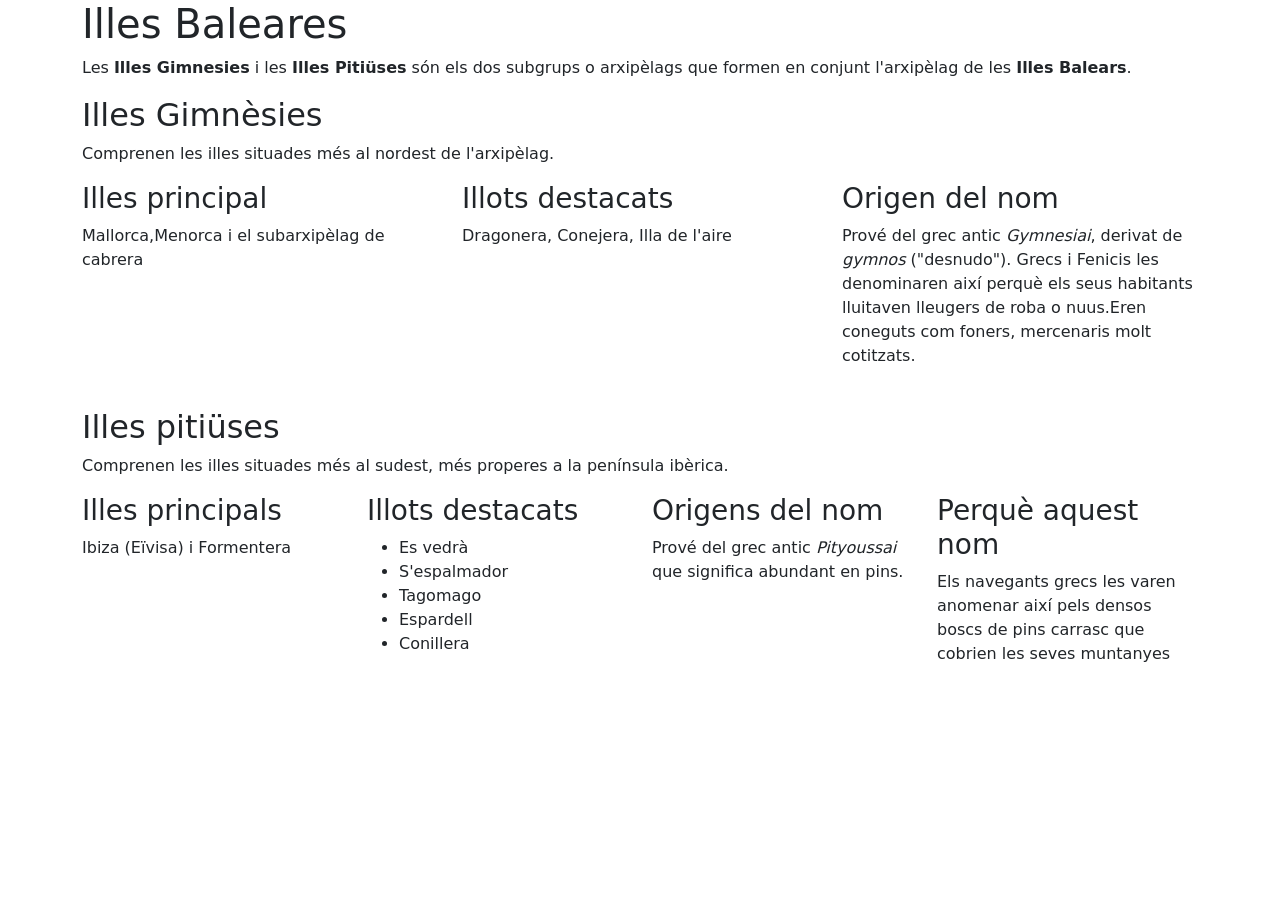
==== Boostrap/index.html @ 4b25b973 "first commit" ====
<!DOCTYPE html>
<html lang="en">
<head>
    <meta charset="UTF-8">
    <meta name="viewport" content="width=device-width, initial-scale=1.0">
    <title>Document</title>
    <link href="https://cdn.jsdelivr.net/npm/bootstrap@5.3.8/dist/css/bootstrap.min.css" rel="stylesheet" integrity="sha384-sRIl4kxILFvY47J16cr9ZwB07vP4J8+LH7qKQnuqkuIAvNWLzeN8tE5YBujZqJLB" crossorigin="anonymous">
</head>
<body>
    <div class="container">
    <h1>Illes Baleares</h1>
        <p>
            Les <b>Illes Gimnesies</b> i les <b>Illes Pitiüses</b> són els dos subgrups o arxipèlags que formen en conjunt l'arxipèlag de les 
            <b>Illes Balears</b>.
        </p>
        <h2>Illes Gimnèsies</h2>
        <p>Comprenen les illes situades més al nordest de l'arxipèlag.</p>
    </div>
    <div class="container">
        <div class="row">
            <div class="col-md-4">
                <h3>Illes principal</h3>
                <p>Mallorca,Menorca i el subarxipèlag de cabrera</p>
                <img class="img-fluid" src="https://encrypted-tbn0.gstatic.com/images?q=tbn:ANd9GcS87lGiHf0_x8SH3TBzzMh7G-G3YgY6gRrtIcnYkMM3cRiZl6JROLq-gmw&s=10" alt="">
            </div>
            <div class="col-md-4">
                <h3>Illots destacats</h3>
                <p>Dragonera, Conejera, Illa de l'aire</p>
                <img class="img-fluid" src="https://thumb.wikimedia.org/wikipedia/commons/thumb/1/1e/Dragonera2.jpg/1280px-Dragonera2.jpg?utm_source=ca.wikipedia.org&utm_campaign=index&utm_content=thumbnail" alt=""> 
                <img class="img-fluid" src="https://encrypted-tbn0.gstatic.com/images?q=tbn:ANd9GcRWzcmwi2VaFeynzbhWqm54vqeZQR7yNhGs_BapQoRDKTrx-L_q5ckwKpEw&s=10" alt="">
                <img class="img-fluid" src="https://encrypted-tbn0.gstatic.com/images?q=tbn:ANd9GcQFu0FMHWWHjLuIgOlViQmK8V0yOnJFPUxH7iHna9VtjSuOq0u_KN335ug&s=10" alt="">
            </div>
            <div class="col-md-4">
                <h3>Origen del nom</h3>
                <p>Prové del grec antic <i>Gymnesiai</i>, derivat de <i>gymnos</i> ("desnudo").
                Grecs i Fenicis les denominaren així perquè els seus habitants lluitaven
                lleugers de roba o nuus.Eren coneguts com foners, mercenaris molt cotitzats.
                </p>
                <img class="img-fluid" src="https://www.masmallorca.es/wp-content/uploads/2009/03/honderos_balearicos_foner.jpg" alt="">
            </div>
        </div>
    </div>
    <div class="container">
        <h2>Illes pitiüses</h2>
        <p>Comprenen les illes situades més al sudest, més properes a la península ibèrica.</p>
    </div>
    <div class="container">
        <div class="row">
            <div class="col-md-6 col-xl-3">
                <h3>Illes principals</h3>
                <p>Ibiza (Eïvisa) i Formentera</p>
            </div>
            <div class="col-md-6 col-xl-3">
                <h3>Illots destacats</h3>
                <ul>
                    <li>Es vedrà</li>
                    <li>S'espalmador</li>
                    <li>Tagomago</li>
                    <li>Espardell</li>
                    <li>Conillera</li>
                </ul>
            </div>
            <div class="col-md-6 col-xl-3">
                <h3>Origens del nom</h3>
                <p>Prové del grec antic <i>Pityoussai</i> que significa abundant en pins.</p>
            </div>
            <div class="col-md-6 col-xl-3">
                <h3>Perquè aquest nom</h3>
                <p>Els navegants grecs les varen anomenar així pels densos boscs de pins carrasc que cobrien les seves muntanyes</p>
            </div>
        </div>
    </div>
    <script src="https://cdn.jsdelivr.net/npm/bootstrap@5.3.8/dist/js/bootstrap.bundle.min.js" 
    integrity="sha384-FKyoEForCGlyvwx9Hj09JcYn3nv7wiPVlz7YYwJrWVcXK/BmnVDxM+D2scQbITxI" crossorigin="anonymous"></script>
</body>
</html>
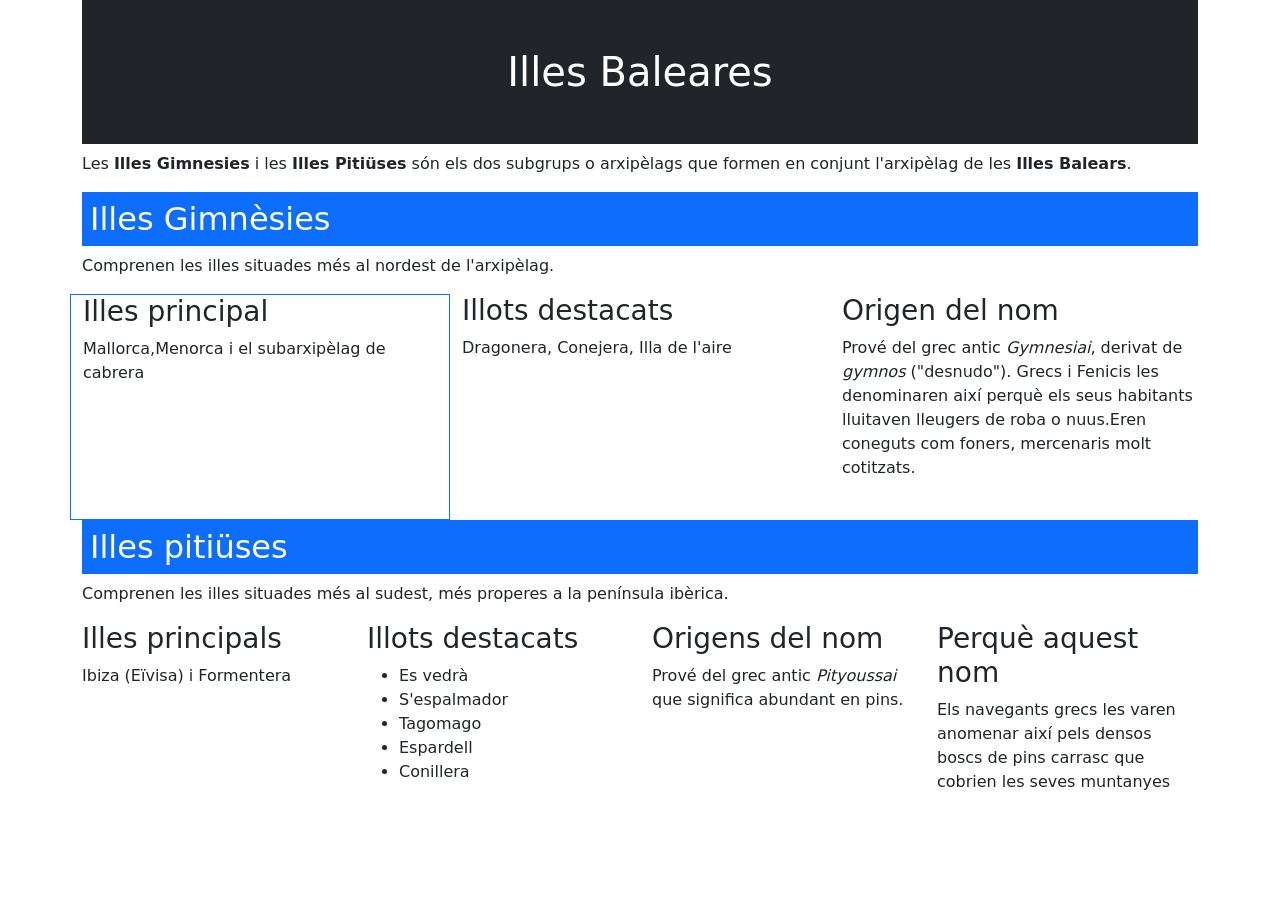
==== commit 104dfeef: "Cambio de Estilo" ====
--- a/Boostrap/index.html
+++ b/Boostrap/index.html
@@ -8,17 +8,17 @@
 </head>
 <body>
     <div class="container">
-    <h1>Illes Baleares</h1>
+    <h1 class="bg-dark text-white p-5 text-center">Illes Baleares</h1>
         <p>
             Les <b>Illes Gimnesies</b> i les <b>Illes Pitiüses</b> són els dos subgrups o arxipèlags que formen en conjunt l'arxipèlag de les 
             <b>Illes Balears</b>.
         </p>
-        <h2>Illes Gimnèsies</h2>
+        <h2 class="bg-primary text-white p-2">Illes Gimnèsies</h2>
         <p>Comprenen les illes situades més al nordest de l'arxipèlag.</p>
     </div>
     <div class="container">
         <div class="row">
-            <div class="col-md-4">
+            <div class="col-md-4 border border-primary">
                 <h3>Illes principal</h3>
                 <p>Mallorca,Menorca i el subarxipèlag de cabrera</p>
                 <img class="img-fluid" src="https://encrypted-tbn0.gstatic.com/images?q=tbn:ANd9GcS87lGiHf0_x8SH3TBzzMh7G-G3YgY6gRrtIcnYkMM3cRiZl6JROLq-gmw&s=10" alt="">
@@ -41,7 +41,7 @@
         </div>
     </div>
     <div class="container">
-        <h2>Illes pitiüses</h2>
+        <h2 class="bg-primary text-white p-2">Illes pitiüses</h2>
         <p>Comprenen les illes situades més al sudest, més properes a la península ibèrica.</p>
     </div>
     <div class="container">
